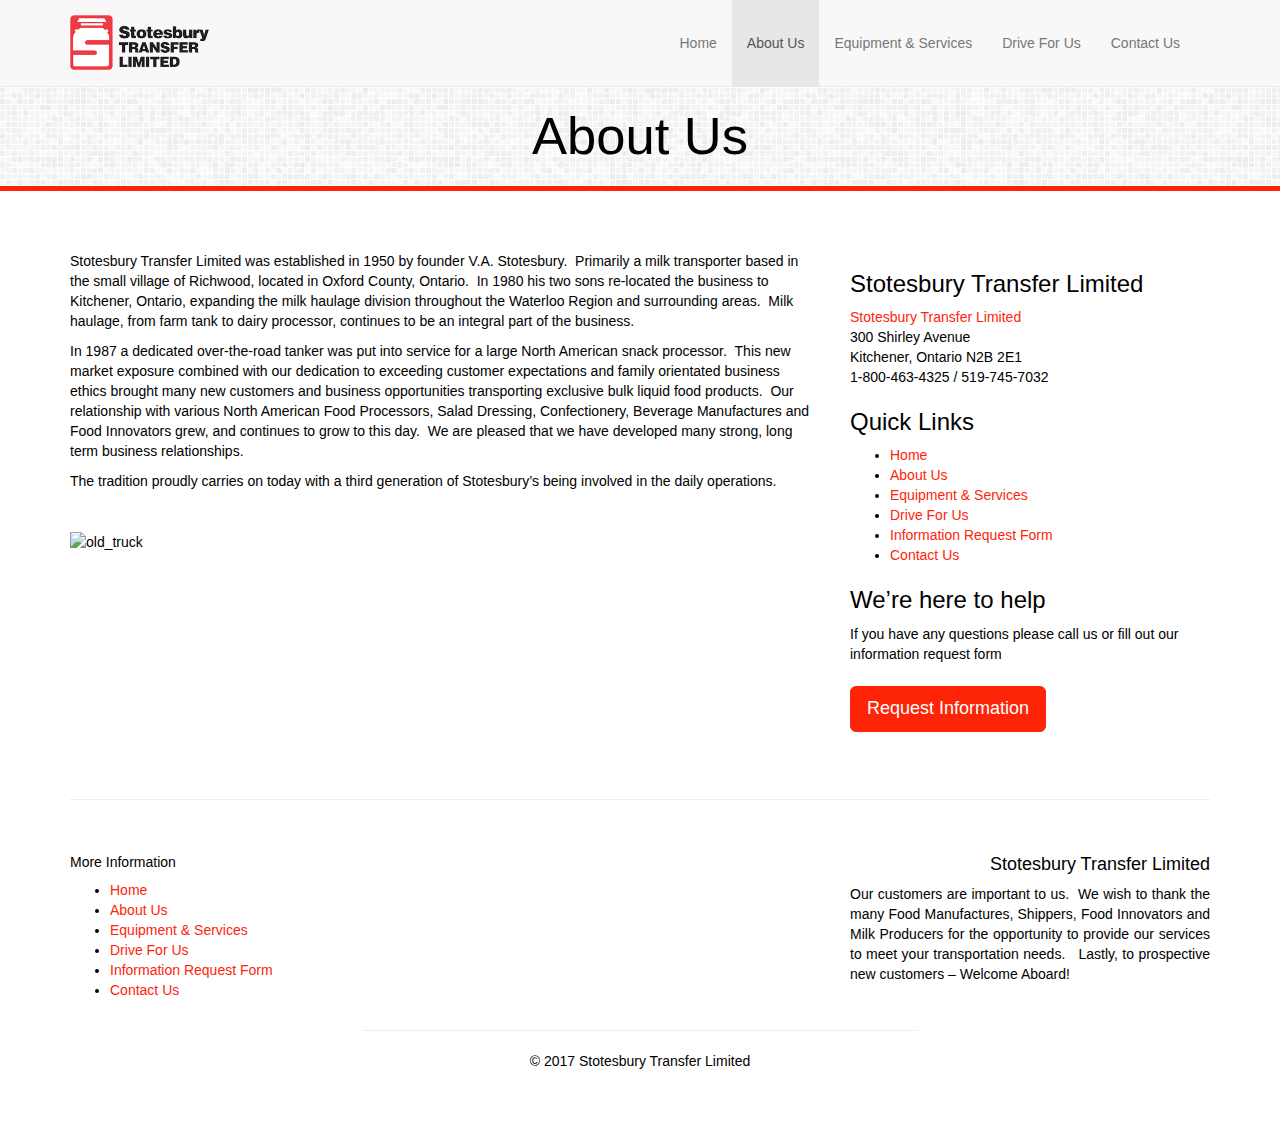
==== about-us.html @ dc2589c5 "initial commit" ====
<!DOCTYPE html>
<!--[if lt IE 7]>      <html class="no-js lt-ie9 lt-ie8 lt-ie7" lang="en"> <![endif]-->
<!--[if IE 7]>         <html class="no-js lt-ie9 lt-ie8" lang="en"> <![endif]-->
<!--[if IE 8]>         <html class="no-js lt-ie9" lang="en"> <![endif]-->
<!--[if gt IE 8]><!--> <html class="no-js" lang="en"> <!--<![endif]-->
<head>
  <meta charset="utf-8">
  <meta http-equiv="X-UA-Compatible" content="IE=edge">
  <title>About Us | Stotesbury Transfer Limited</title>
  <meta name="viewport" content="width=device-width, initial-scale=1">

  <link rel='dns-prefetch' href='//ajax.googleapis.com' />
<link rel='dns-prefetch' href='//s.w.org' />
		<script type="text/javascript">
			window._wpemojiSettings = {"baseUrl":"https:\/\/s.w.org\/images\/core\/emoji\/2.2.1\/72x72\/","ext":".png","svgUrl":"https:\/\/s.w.org\/images\/core\/emoji\/2.2.1\/svg\/","svgExt":".svg","source":{"concatemoji":"\/wp-includes\/js\/wp-emoji-release.min.js?ver=4.7.3"}};
			!function(a,b,c){function d(a){var b,c,d,e,f=String.fromCharCode;if(!k||!k.fillText)return!1;switch(k.clearRect(0,0,j.width,j.height),k.textBaseline="top",k.font="600 32px Arial",a){case"flag":return k.fillText(f(55356,56826,55356,56819),0,0),!(j.toDataURL().length<3e3)&&(k.clearRect(0,0,j.width,j.height),k.fillText(f(55356,57331,65039,8205,55356,57096),0,0),b=j.toDataURL(),k.clearRect(0,0,j.width,j.height),k.fillText(f(55356,57331,55356,57096),0,0),c=j.toDataURL(),b!==c);case"emoji4":return k.fillText(f(55357,56425,55356,57341,8205,55357,56507),0,0),d=j.toDataURL(),k.clearRect(0,0,j.width,j.height),k.fillText(f(55357,56425,55356,57341,55357,56507),0,0),e=j.toDataURL(),d!==e}return!1}function e(a){var c=b.createElement("script");c.src=a,c.defer=c.type="text/javascript",b.getElementsByTagName("head")[0].appendChild(c)}var f,g,h,i,j=b.createElement("canvas"),k=j.getContext&&j.getContext("2d");for(i=Array("flag","emoji4"),c.supports={everything:!0,everythingExceptFlag:!0},h=0;h<i.length;h++)c.supports[i[h]]=d(i[h]),c.supports.everything=c.supports.everything&&c.supports[i[h]],"flag"!==i[h]&&(c.supports.everythingExceptFlag=c.supports.everythingExceptFlag&&c.supports[i[h]]);c.supports.everythingExceptFlag=c.supports.everythingExceptFlag&&!c.supports.flag,c.DOMReady=!1,c.readyCallback=function(){c.DOMReady=!0},c.supports.everything||(g=function(){c.readyCallback()},b.addEventListener?(b.addEventListener("DOMContentLoaded",g,!1),a.addEventListener("load",g,!1)):(a.attachEvent("onload",g),b.attachEvent("onreadystatechange",function(){"complete"===b.readyState&&c.readyCallback()})),f=c.source||{},f.concatemoji?e(f.concatemoji):f.wpemoji&&f.twemoji&&(e(f.twemoji),e(f.wpemoji)))}(window,document,window._wpemojiSettings);
		</script>
		<style type="text/css">
img.wp-smiley,
img.emoji {
	display: inline !important;
	border: none !important;
	box-shadow: none !important;
	height: 1em !important;
	width: 1em !important;
	margin: 0 .07em !important;
	vertical-align: -0.1em !important;
	background: none !important;
	padding: 0 !important;
}
</style>
<link rel="stylesheet" href="/assets/main.min.css?ver=d093dcb9592169aa98efa7c66240aee6">
<!-- This site uses the Google Analytics by MonsterInsights plugin v5.5.4 - Universal disabled - https://www.monsterinsights.com/ -->
<script type="text/javascript">

	var _gaq = _gaq || [];
	_gaq.push(['_setAccount', 'UA-7880342-23']);
	_gaq.push(['_gat._forceSSL']);
	_gaq.push(['_trackPageview']);

	(function () {
		var ga = document.createElement('script');
		ga.type = 'text/javascript';
		ga.async = true;
		ga.src = ('https:' == document.location.protocol ? 'https://ssl' : 'http://www') + '.google-analytics.com/ga.js';
		var s = document.getElementsByTagName('script')[0];
		s.parentNode.insertBefore(ga, s);
	})();

</script>
<!-- / Google Analytics by MonsterInsights -->
<script type='text/javascript' src='/assets/respond.min.js'></script>
<script type='text/javascript' src='/assets/modernizr-2.7.0.min.js'></script>
<script type='text/javascript' src='//ajax.googleapis.com/ajax/libs/jquery/1.10.2/jquery.min.js'></script>
<link rel='https://api.w.org/' href='http://stotesburytransfer.com/wp-json/' />
<link rel="alternate" type="application/json+oembed" href="/wp-json/oembed/1.0/embed?url=http%3A%2F%2Fstotesburytransfer.com%2Fabout-us%2F" />
<link rel="alternate" type="text/xml+oembed" href="/wp-json/oembed/1.0/embed?url=http%3A%2F%2Fstotesburytransfer.com%2Fabout-us%2F&#038;format=xml" />
<script>window.jQuery || document.write('<script src="/assets/jquery-1.10.2.min.js"><\/script>')</script>
<!-- All in one Favicon 4.5 --><link rel="icon" href="/assets/favicon.jpg" type="image/gif"/>
<link rel="icon" href="/assets/favicon1.jpg" type="image/png"/>
	<link rel="canonical" href="/about-us/">

  <link rel="alternate" type="application/rss+xml" title="Stotesbury Transfer Limited Feed" href="/feed/">
</head>
<body class="page page-id-271 about-us">

  <!--[if lt IE 8]>
    <div class="alert alert-warning">
      You are using an <strong>outdated</strong> browser. Please <a href="http://browsehappy.com/">upgrade your browser</a> to improve your experience.    </div>
  <![endif]-->

  <header class="banner navbar navbar-default navbar-static-top" role="banner">
  <div class="container">
    <div class="navbar-header">
      <button type="button" class="navbar-toggle" data-toggle="collapse" data-target=".navbar-collapse">
        <span class="sr-only">Toggle navigation</span>
        <span class="icon-bar"></span>
        <span class="icon-bar"></span>
        <span class="icon-bar"></span>
      </button>
      <a class="navbar-brand" href="/"><img src="/assets/logo.png" class="img-responsive"/></a>
    </div>

    <nav class="collapse navbar-collapse navbar-right" role="navigation">
      <ul id="menu-primary-navigation" class="nav navbar-nav"><li class="menu-home"><a href="/">Home</a></li>
<li class="active menu-about-us"><a href="/about-us/">About Us</a></li>
<li class="menu-equipment-services"><a href="/equipment-services/">Equipment &#038; Services</a></li>
<li class="menu-drive-for-us"><a href="/drive-for-us/">Drive For Us</a></li>
<li class="menu-contact-us"><a href="/contact-us/">Contact Us</a></li>
</ul>    </nav>
  </div>
</header>            <div class="jumbotron text-center sub_page_title">
    <div class="container">
      <h1>
        About Us      </h1>
        <h4></h4>
    </div>
</div>
      <div class="wrap container" role="document">
    <div class="content row">
      <main class="main col-sm-8" role="main">
          <p>Stotesbury Transfer Limited was established in 1950 by founder V.A. Stotesbury.  Primarily a milk transporter based in the small village of Richwood, located in Oxford County, Ontario.  In 1980 his two sons re-located the business to Kitchener, Ontario, expanding the milk haulage division throughout the Waterloo Region and surrounding areas.  Milk haulage, from farm tank to dairy processor, continues to be an integral part of the business.</p>
<p>In 1987 a dedicated over-the-road tanker was put into service for a large North American snack processor.  This new market exposure combined with our dedication to exceeding customer expectations and family orientated business ethics brought many new customers and business opportunities transporting exclusive bulk liquid food products.  Our relationship with various North American Food Processors, Salad Dressing, Confectionery, Beverage Manufactures and Food Innovators grew, and continues to grow to this day.  We are pleased that we have developed many strong, long term business relationships.</p>
<p>The tradition proudly carries on today with a third generation of Stotesbury’s being involved in the daily operations.</p>
<p>&nbsp;</p>
<p><img src="http://stotesburytransfer.com/wp-content/uploads/2013/12/old_truck.jpg" alt="old_truck" width="300" height="169" /></p>
        </main><!-- /.main -->
              <aside class="sidebar col-sm-4" role="complementary">
          <section class="widget widget_roots_vcard-2 widget_roots_vcard"><div class="widget-inner"><h3>Stotesbury Transfer Limited</h3>    <p class="vcard">
      <a class="fn org url" href="/">Stotesbury Transfer Limited</a><br>
      <span class="adr">
        <span class="street-address">300 Shirley Avenue</span><br>
        <span class="locality">Kitchener</span>,
        <span class="region">Ontario</span>
        <span class="postal-code">N2B 2E1</span><br>
      </span>
      <span class="tel"><span class="value">1-800-463-4325 / 519-745-7032</span></span><br>
      <a class="email" href="mailto:"></a>
    </p>
  </div></section><section class="widget nav_menu-2 widget_nav_menu"><div class="widget-inner"><h3>Quick Links</h3><ul id="menu-more-information" class="menu"><li class="menu-home"><a href="/">Home</a></li>
<li class="active menu-about-us"><a href="/about-us/">About Us</a></li>
<li class="menu-equipment-services"><a href="/equipment-services/">Equipment &#038; Services</a></li>
<li class="menu-drive-for-us"><a href="/drive-for-us/">Drive For Us</a></li>
<li class="menu-information-request-form"><a href="/information-request-form/">Information Request Form</a></li>
<li class="menu-contact-us"><a href="/contact-us/">Contact Us</a></li>
</ul></div></section><section class="widget text-2 widget_text"><div class="widget-inner"><h3>We’re here to help</h3>			<div class="textwidget"><p>If you have any questions please call us or fill out our information request form</p>
</div>
		</div></section><section class="widget text-4 widget_text"><div class="widget-inner">			<div class="textwidget"><a class="btn btn-primary btn-lg" href="/information-request-form/">Request Information</a></div>
		</div></section>        </aside><!-- /.sidebar -->
          </div><!-- /.content -->
  </div><!-- /.wrap -->

  <!-- FOOTER -->
      <footer>
      <div class="container">
	  <hr class="featurette-divider">
		<div class="row">
		<div class="col-md-3">
			<h5>More Information</h5>
			<ul id="menu-more-information-1" class="menu"><li class="menu-home"><a href="/">Home</a></li>
<li class="active menu-about-us"><a href="/about-us/">About Us</a></li>
<li class="menu-equipment-services"><a href="/equipment-services/">Equipment &#038; Services</a></li>
<li class="menu-drive-for-us"><a href="/drive-for-us/">Drive For Us</a></li>
<li class="menu-information-request-form"><a href="/information-request-form/">Information Request Form</a></li>
<li class="menu-contact-us"><a href="/contact-us/">Contact Us</a></li>
</ul>		</div>
		<div class="col-md-3">

		</div>
		<div class="col-md-4 col-md-offset-2 text-right">
                    <h4>Stotesbury Transfer Limited</h4>
<p style="text-align: justify;">Our customers are important to us.  We wish to thank the many Food Manufactures, Shippers, Food Innovators and Milk Producers for the opportunity to provide our services to meet your transportation needs.   Lastly, to prospective new customers – Welcome Aboard!</p>
                </div>
		
		
		</div>
        <div class="row">
          <div class="col-md-6 col-md-offset-3 text-center">
            <hr>
            <p>&copy; 2017 Stotesbury Transfer Limited</p>
          </div>
        </div>
      </div>
    </footer>

<script type='text/javascript' src='/assets/scripts.min.js?ver=be373268f9b8ecda7c3a45154676e637'></script>
<script type='text/javascript' src='/wp-includes/js/wp-embed.min.js?ver=4.7.3'></script>

</body>
</html>
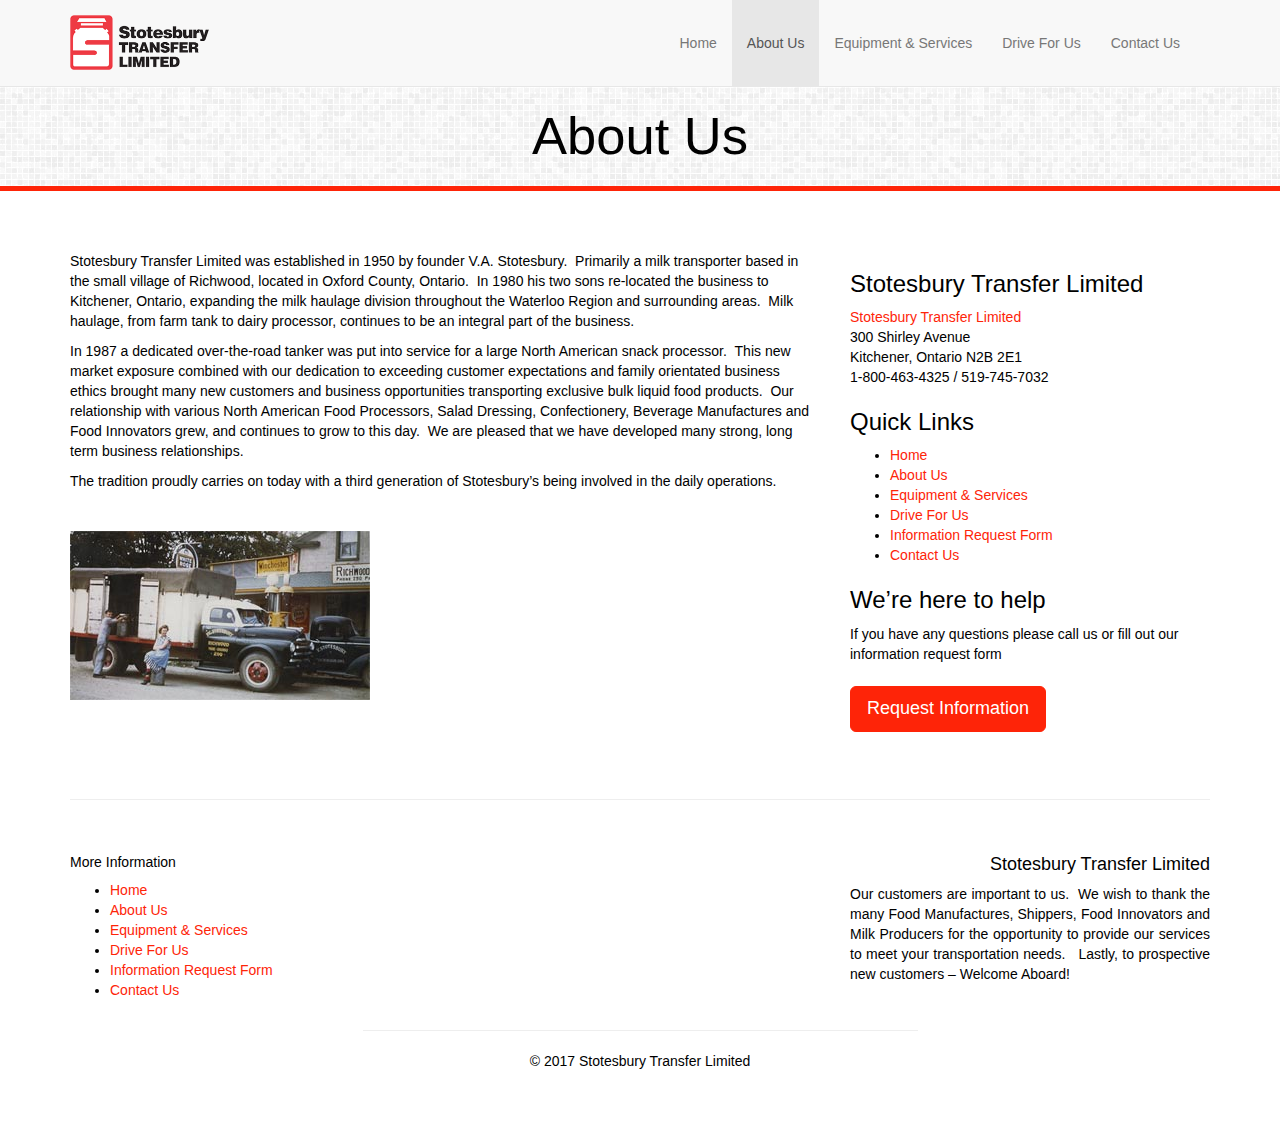
==== commit 2a991ad3: "fix image paths" ====
--- a/about-us.html
+++ b/about-us.html
@@ -52,13 +52,10 @@
 <script type='text/javascript' src='/assets/respond.min.js'></script>
 <script type='text/javascript' src='/assets/modernizr-2.7.0.min.js'></script>
 <script type='text/javascript' src='//ajax.googleapis.com/ajax/libs/jquery/1.10.2/jquery.min.js'></script>
-<link rel='https://api.w.org/' href='http://stotesburytransfer.com/wp-json/' />
-<link rel="alternate" type="application/json+oembed" href="/wp-json/oembed/1.0/embed?url=http%3A%2F%2Fstotesburytransfer.com%2Fabout-us%2F" />
-<link rel="alternate" type="text/xml+oembed" href="/wp-json/oembed/1.0/embed?url=http%3A%2F%2Fstotesburytransfer.com%2Fabout-us%2F&#038;format=xml" />
 <script>window.jQuery || document.write('<script src="/assets/jquery-1.10.2.min.js"><\/script>')</script>
 <!-- All in one Favicon 4.5 --><link rel="icon" href="/assets/favicon.jpg" type="image/gif"/>
 <link rel="icon" href="/assets/favicon1.jpg" type="image/png"/>
-	<link rel="canonical" href="/about-us/">
+	<link rel="canonical" href="/about-us">
 
   <link rel="alternate" type="application/rss+xml" title="Stotesbury Transfer Limited Feed" href="/feed/">
 </head>
@@ -83,10 +80,10 @@
 
     <nav class="collapse navbar-collapse navbar-right" role="navigation">
       <ul id="menu-primary-navigation" class="nav navbar-nav"><li class="menu-home"><a href="/">Home</a></li>
-<li class="active menu-about-us"><a href="/about-us/">About Us</a></li>
-<li class="menu-equipment-services"><a href="/equipment-services/">Equipment &#038; Services</a></li>
-<li class="menu-drive-for-us"><a href="/drive-for-us/">Drive For Us</a></li>
-<li class="menu-contact-us"><a href="/contact-us/">Contact Us</a></li>
+<li class="active menu-about-us"><a href="/about-us">About Us</a></li>
+<li class="menu-equipment-services"><a href="/equipment-services">Equipment &#038; Services</a></li>
+<li class="menu-drive-for-us"><a href="/drive-for-us">Drive For Us</a></li>
+<li class="menu-contact-us"><a href="/contact-us">Contact Us</a></li>
 </ul>    </nav>
   </div>
 </header>            <div class="jumbotron text-center sub_page_title">
@@ -103,7 +100,7 @@
 <p>In 1987 a dedicated over-the-road tanker was put into service for a large North American snack processor.  This new market exposure combined with our dedication to exceeding customer expectations and family orientated business ethics brought many new customers and business opportunities transporting exclusive bulk liquid food products.  Our relationship with various North American Food Processors, Salad Dressing, Confectionery, Beverage Manufactures and Food Innovators grew, and continues to grow to this day.  We are pleased that we have developed many strong, long term business relationships.</p>
 <p>The tradition proudly carries on today with a third generation of Stotesbury’s being involved in the daily operations.</p>
 <p>&nbsp;</p>
-<p><img src="http://stotesburytransfer.com/wp-content/uploads/2013/12/old_truck.jpg" alt="old_truck" width="300" height="169" /></p>
+<p><img src="/assets/old_truck.jpg" alt="old_truck" width="300" height="169" /></p>
         </main><!-- /.main -->
               <aside class="sidebar col-sm-4" role="complementary">
           <section class="widget widget_roots_vcard-2 widget_roots_vcard"><div class="widget-inner"><h3>Stotesbury Transfer Limited</h3>    <p class="vcard">
@@ -118,14 +115,14 @@
       <a class="email" href="mailto:"></a>
     </p>
   </div></section><section class="widget nav_menu-2 widget_nav_menu"><div class="widget-inner"><h3>Quick Links</h3><ul id="menu-more-information" class="menu"><li class="menu-home"><a href="/">Home</a></li>
-<li class="active menu-about-us"><a href="/about-us/">About Us</a></li>
-<li class="menu-equipment-services"><a href="/equipment-services/">Equipment &#038; Services</a></li>
-<li class="menu-drive-for-us"><a href="/drive-for-us/">Drive For Us</a></li>
-<li class="menu-information-request-form"><a href="/information-request-form/">Information Request Form</a></li>
-<li class="menu-contact-us"><a href="/contact-us/">Contact Us</a></li>
+<li class="active menu-about-us"><a href="/about-us">About Us</a></li>
+<li class="menu-equipment-services"><a href="/equipment-services">Equipment &#038; Services</a></li>
+<li class="menu-drive-for-us"><a href="/drive-for-us">Drive For Us</a></li>
+<li class="menu-information-request-form"><a href="/information-request-form">Information Request Form</a></li>
+<li class="menu-contact-us"><a href="/contact-us">Contact Us</a></li>
 </ul></div></section><section class="widget text-2 widget_text"><div class="widget-inner"><h3>We’re here to help</h3>			<div class="textwidget"><p>If you have any questions please call us or fill out our information request form</p>
 </div>
-		</div></section><section class="widget text-4 widget_text"><div class="widget-inner">			<div class="textwidget"><a class="btn btn-primary btn-lg" href="/information-request-form/">Request Information</a></div>
+		</div></section><section class="widget text-4 widget_text"><div class="widget-inner">			<div class="textwidget"><a class="btn btn-primary btn-lg" href="/information-request-form">Request Information</a></div>
 		</div></section>        </aside><!-- /.sidebar -->
           </div><!-- /.content -->
   </div><!-- /.wrap -->
@@ -138,11 +135,11 @@
 		<div class="col-md-3">
 			<h5>More Information</h5>
 			<ul id="menu-more-information-1" class="menu"><li class="menu-home"><a href="/">Home</a></li>
-<li class="active menu-about-us"><a href="/about-us/">About Us</a></li>
-<li class="menu-equipment-services"><a href="/equipment-services/">Equipment &#038; Services</a></li>
-<li class="menu-drive-for-us"><a href="/drive-for-us/">Drive For Us</a></li>
-<li class="menu-information-request-form"><a href="/information-request-form/">Information Request Form</a></li>
-<li class="menu-contact-us"><a href="/contact-us/">Contact Us</a></li>
+<li class="active menu-about-us"><a href="/about-us">About Us</a></li>
+<li class="menu-equipment-services"><a href="/equipment-services">Equipment &#038; Services</a></li>
+<li class="menu-drive-for-us"><a href="/drive-for-us">Drive For Us</a></li>
+<li class="menu-information-request-form"><a href="/information-request-form">Information Request Form</a></li>
+<li class="menu-contact-us"><a href="/contact-us">Contact Us</a></li>
 </ul>		</div>
 		<div class="col-md-3">
 
